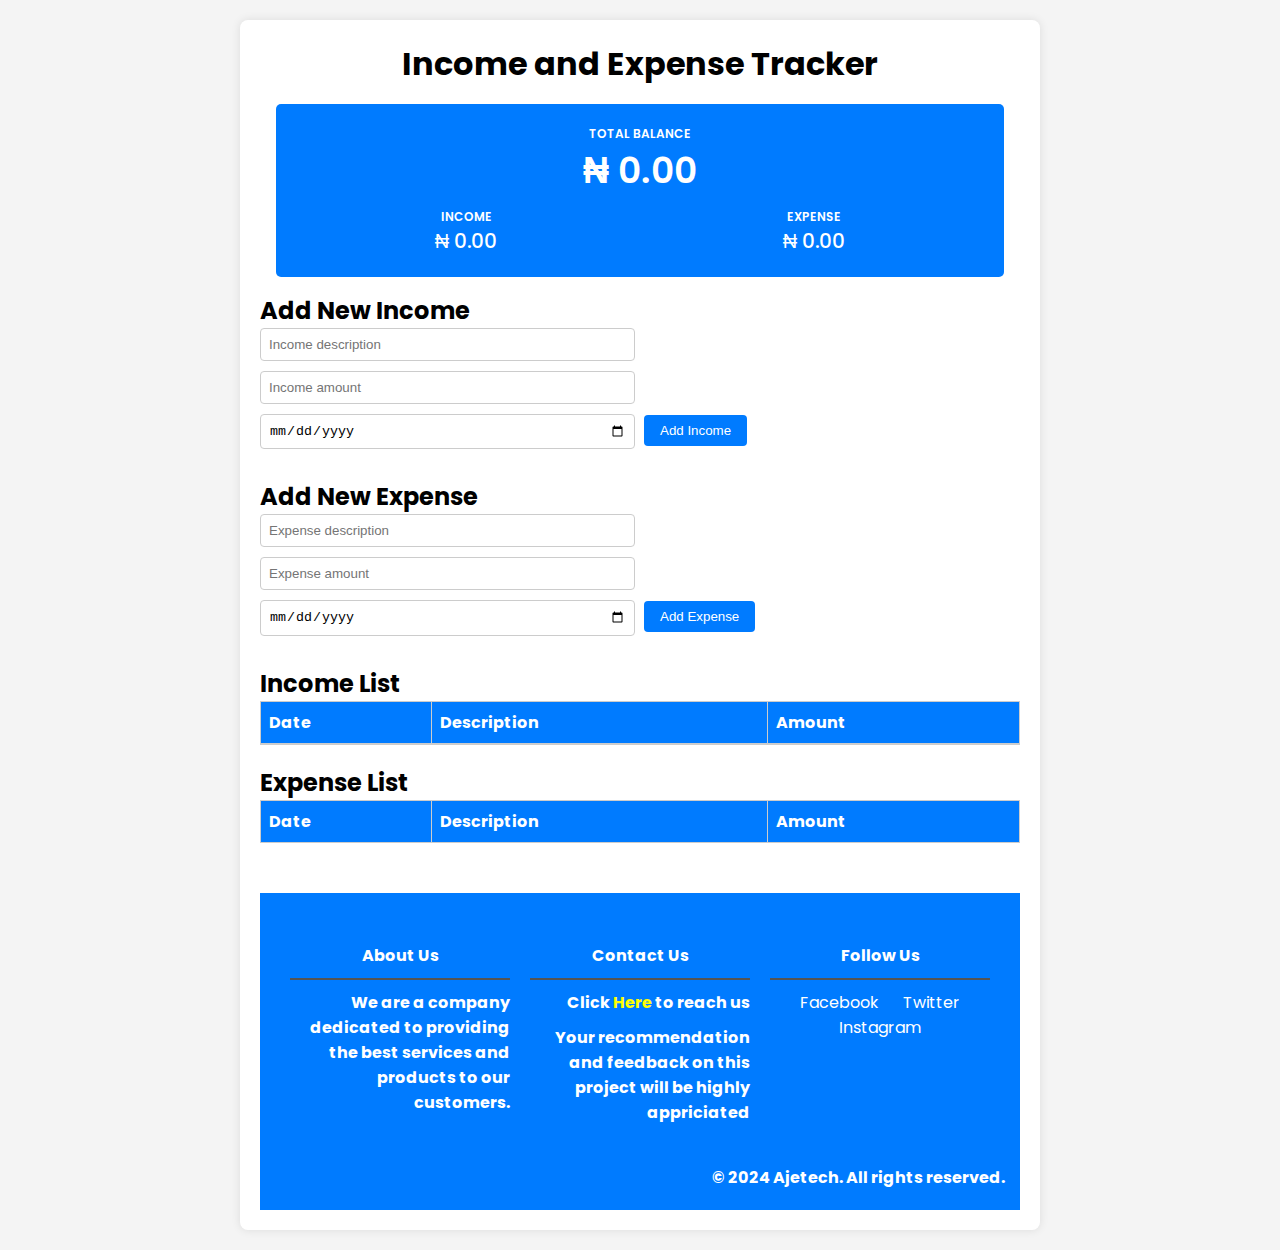
==== index.html @ 23d34c17 "build contactform html, css, java and footer" ====
<!DOCTYPE html>
<html lang="en">
  <head>
    <meta charset="UTF-8" />
    <meta name="viewport" content="width=device-width, initial-scale=1.0" />
    <title>Expense Tracker</title>
    <link rel="stylesheet" href="assets/css/style.css" />
    <!-- Favicon -->
    <link href="assets/expense.jpg" rel="icon" />
  </head>
  <body>
    <!-- Main Section container Begins here -->
    <div class="container">
      <h1>Income and Expense Tracker</h1>
      <!-- Dashboard Begins Here -->
      <main>
        <header>
          <div>
            <h5>Total Balance</h5>
            ₦
            <span id="balance">₦0.00</span>
          </div>
          <div>
            <h5>Income</h5>
            ₦
            <span id="totalIncome">₦0.00</span>
          </div>
          <div>
            <h5>Expense</h5>
            ₦
            <span id="totalExpenses">₦0.00</span>
          </div>
        </header>
      </main>
      <!-- Dashboard Ends Here -->

      <!-- Income & Expense Begins Here -->
      <h2>Add New Income</h2>
      <div class="form">
        <input type="text" id="incomeDesc" placeholder="Income description" />
        <input type="number" id="incomeAmount" placeholder="Income amount" />
        <input type="date" id="incomeDate" />
        <button onclick="addIncome()">Add Income</button>
      </div>
      <h2>Add New Expense</h2>
      <div class="form">
        <input type="text" id="expenseDesc" placeholder="Expense description" />
        <input type="number" id="expenseAmount" placeholder="Expense amount" />
        <input type="date" id="expenseDate" />
        <button onclick="addExpense()">Add Expense</button>
      </div>
      <!-- Income & Expense Ends Here -->

      <!-- Income & Expense List Table Begins here -->
      <div class="incomes">
        <h2>Income List</h2>
        <table id="incomesTable">
          <thead>
            <tr>
              <th>Date</th>
              <th>Description</th>
              <th>Amount</th>
            </tr>
          </thead>
          <tbody id="incomesList"></tbody>
        </table>
      </div>
      <div class="expenses">
        <h2>Expense List</h2>
        <table id="expensesTable">
          <thead>
            <tr>
              <th>Date</th>
              <th>Description</th>
              <th>Amount</th>
            </tr>
          </thead>
          <tbody id="expensesList"></tbody>
        </table>
        <!-- Income & Expense List Table Ends here -->

        <footer>
          <div class="footer-container">
            <div class="footer-section">
              <h4>About Us</h4>
              <p>
                We are a company dedicated to providing the best services and
                products to our customers.
              </p>
            </div>
            <div class="footer-section">
              <h4>Contact Us</h4>
              <p>Click <a href="contact.html">Here </a>to reach us</p>
              <p>
                Your recommendation and feedback on this project will be highly
                appriciated
              </p>
            </div>
            <div class="footer-section">
              <h4>Follow Us</h4>
              <ul class="social-links">
                <li><a href="#">Facebook</a></li>
                <li><a href="#">Twitter</a></li>
                <li><a href="#">Instagram</a></li>
              </ul>
            </div>
          </div>
          <div class="footer-bottom-copy">
            <p>&copy; 2024 Ajetech. All rights reserved.</p>
          </div>
        </footer>
      </div>
    </div>
    <!-- Main Section container Ends here -->

    <script src="assets/js/main.js"></script>
  </body>
</html>
---- assets/css/style.css ----
@import url("https://fonts.googleapis.com/css2?family=Poppins:ital,wght@0,100;0,200;0,300;0,400;0,500;0,600;0,700;0,800;0,900;1,100;1,200;1,300;1,400;1,500;1,600;1,700;1,800;1,900&display=swap");
* {
  margin: 0;
  padding: 0;
  box-sizing: border-box;
}

body {
  font-family: "Poppins", sans-serif;
  margin: 0;
  padding: 0;
  background-color: #f4f4f4;
}

.container {
  max-width: 800px;
  margin: 20px auto;
  padding: 20px;
  background-color: #fff;
  border-radius: 8px;
  box-shadow: 0 0 10px rgba(0, 0, 0, 0.1);
}

h2 {
  text-align: left;
}

h1 {
  text-align: center;
}

.form {
  margin-bottom: 20px;
}

.form input {
  width: calc(50% - 5px);
  padding: 8px;
  margin-right: 5px;
  margin-bottom: 10px;
  border: 1px solid #ccc;
  border-radius: 4px;
}

.form button {
  padding: 8px 16px;
  background-color: #007bff;
  color: #fff;
  border: none;
  border-radius: 4px;
  cursor: pointer;
}

.expenses {
  border-top: 1px solid #ccc;
  padding-top: 20px;
}

/* Incomes Table */
#incomesTable {
  width: 100%;
  border-collapse: collapse;
}

#incomesTable th,
#incomesTable td {
  border: 1px solid #ccc;
  padding: 8px;
  text-align: left;
}

#incomesTable th {
  background-color: #007bff;
  color: #fff;
}

#incomesTable tbody tr:nth-child(even) {
  background-color: #f2f2f2;
}

/* Incomes Table ends */

#expensesTable {
  width: 100%;
  border-collapse: collapse;
}

#expensesTable th,
#expensesTable td {
  border: 1px solid #ccc;
  padding: 8px;
  text-align: left;
}

#expensesTable th {
  background-color: #007bff;
  color: #fff;
}

#expensesTable tbody tr:nth-child(even) {
  background-color: #f2f2f2;
}

.expenses p {
  text-align: right;
  font-weight: bold;
}

main {
  max-width: 750px;
  margin: 1rem;
  padding: 1 rem;
}

header {
  background-color: #007bff;
  color: #fff;
  padding: 1rem;
  text-align: center;
  border-radius: 5px;
  display: flex;
  flex-wrap: wrap;
}

header div {
  padding: 5px;
}

header div:first-child {
  flex-basis: 100%;
  font-size: 2.25rem;
  font-weight: 600;
}

header div:nth-child(n + 2) {
  flex-basis: 50%;
  font-size: 1.25rem;
  font-weight: 500;
}

header h5 {
  font-size: 0.75rem;
  font-weight: 600;
  text-transform: uppercase;
}

/* Contact Us styling begins here */
.contact {
  display: flex;
  justify-content: center;
  align-items: center;
  flex-direction: column;
  margin: 0 auto;
  min-height: 100vh;
  /* adjust the max-width to your liking */
  padding: 20px;
  box-sizing: border-box;
}

.contact h2 {
  font-size: 40px;
  text-align: center;
  margin-bottom: 10px;
}
.contact form {
  width: 340px;
  text-align: center;
}

form .input-box {
  display: flex;
  justify-content: space-between;
}

.input-box .input-field {
  width: 48.5%;
}

.field .item {
  width: 100%;
  padding: 18px;
  background: transparent;
  border: 2px solid #007bff;
  border-radius: 6px;
  font-size: 16px;
  margin: 12px;
}

.field .item::placeholder {
  color: black;
}

.field .error-text {
  font-size: 11px;
  color: red;
  margin: -5px 0 10px;
  display: none;
}

form .textarea-field .item {
  resize: none;
}

form .field .error-text {
  margin-top: -10px;
}

form button {
  padding: 12px 32px;
  background: #007bff;
  border: none;
  outline: none;
  border-radius: 6px;
  color: white;
  box-shadow: 0 0 10px #007bff;
  font-size: 16px;
  font-weight: 600;
  letter-spacing: 1px;
  cursor: pointer;
  margin-top: 20px;
  transition: 0.5s;
}

form button:hover {
  box-shadow: none;
}

/* Footer css begins Here */

footer {
  background-color: #007bff;
  color: white;
  padding: 20px 0;
  text-align: center;
  margin-top: 50px;
}

.footer-container {
  display: flex;
  flex-wrap: wrap;
  justify-content: space-around;
  padding: 20px;
}

.footer-section {
  flex: 1;
  padding: 10px;
  min-width: 200px; /* Set a minimum width for each section */
}

.footer-section h4 {
  border-bottom: 2px solid #555;
  padding-bottom: 10px;
  margin-bottom: 10px;
}

.footer-section p {
  margin: 10px 0;
}

.social-links {
  list-style-type: none;
  padding: 0;
}

.social-links li {
  display: inline;
  margin: 0 10px;
}

.social-links a {
  color: white;
  text-decoration: none;
}

.social-links a:hover {
  text-decoration: underline;
}

.footer-bottom {
  border-top: 1px solid #555;
  padding-top: 10px;
}

.footer-bottom p {
  margin: 0;
}

.footer-section p a {
  text-decoration: none;
  color: yellow;
}

.footer-bottom-copy p {
  margin-right: 15px;
}
/* Footer css begins Here */
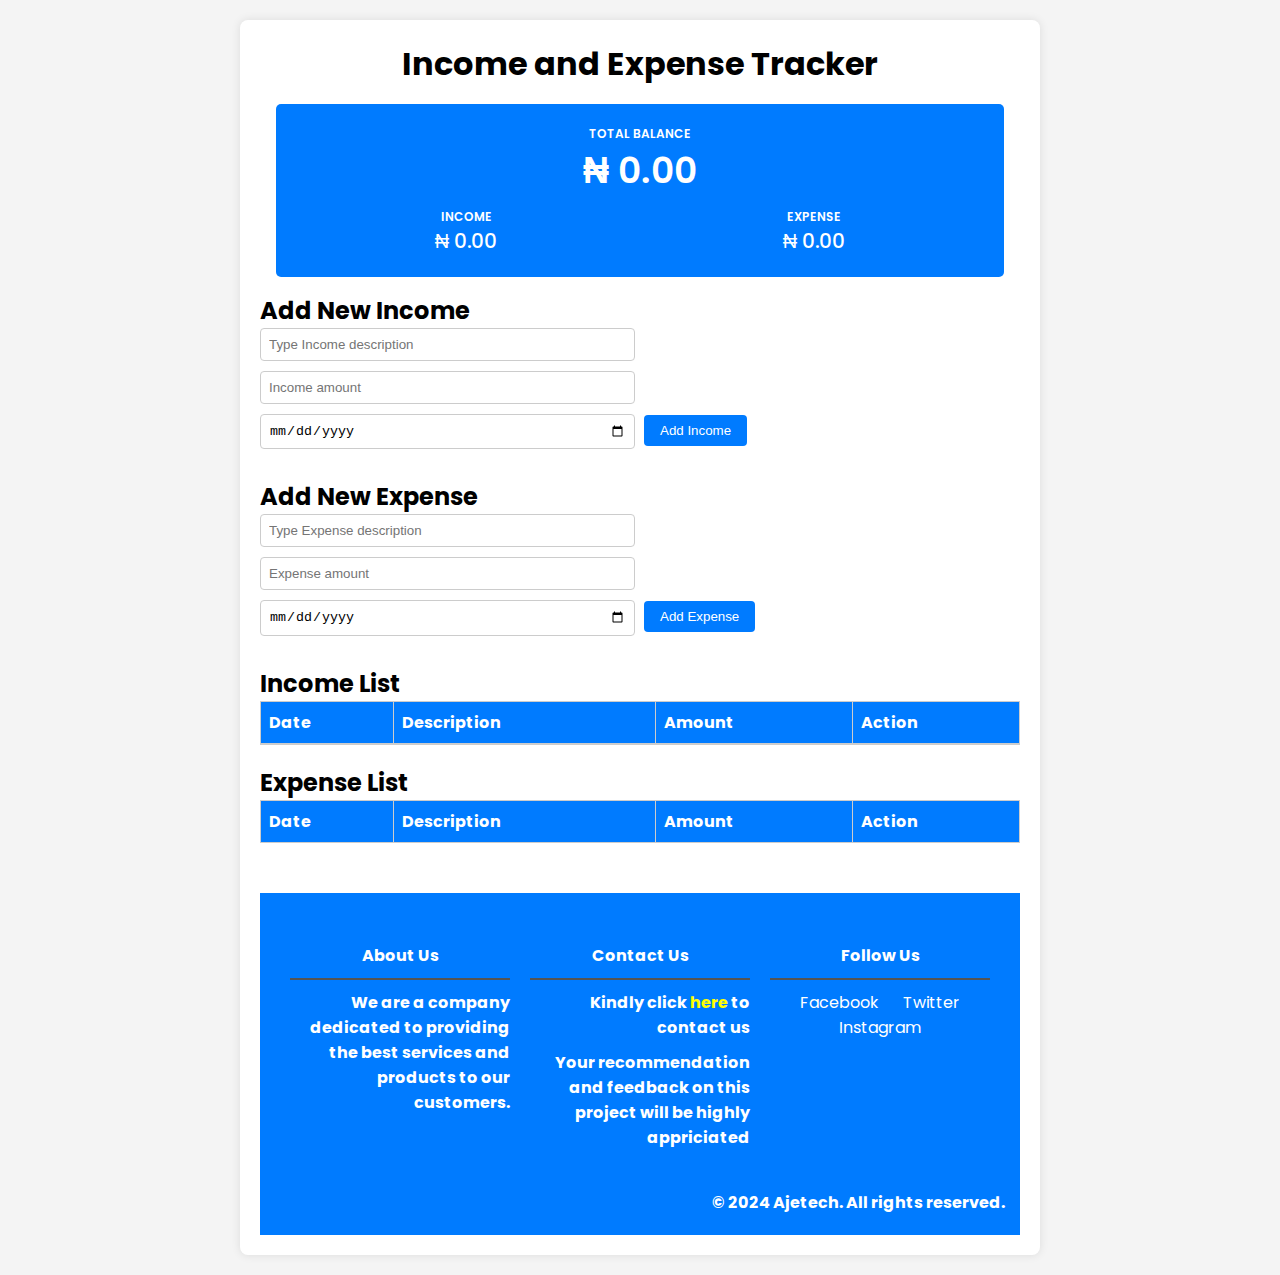
==== commit 9c72d440: "Adding action delete button for both income and expense list table this was done inside js, naira si" ====
--- a/index.html
+++ b/index.html
@@ -37,16 +37,24 @@
       <!-- Income & Expense Begins Here -->
       <h2>Add New Income</h2>
       <div class="form">
-        <input type="text" id="incomeDesc" placeholder="Income description" />
+        <input
+          type="text"
+          id="incomeDesc"
+          placeholder="Type Income description"
+        />
         <input type="number" id="incomeAmount" placeholder="Income amount" />
-        <input type="date" id="incomeDate" />
+        <input type="date" id="incomeDate" placeholder="Date" />
         <button onclick="addIncome()">Add Income</button>
       </div>
       <h2>Add New Expense</h2>
       <div class="form">
-        <input type="text" id="expenseDesc" placeholder="Expense description" />
+        <input
+          type="text"
+          id="expenseDesc"
+          placeholder="Type Expense description"
+        />
         <input type="number" id="expenseAmount" placeholder="Expense amount" />
-        <input type="date" id="expenseDate" />
+        <input type="date" id="expenseDate" placeholder="Date" />
         <button onclick="addExpense()">Add Expense</button>
       </div>
       <!-- Income & Expense Ends Here -->
@@ -60,6 +68,7 @@
               <th>Date</th>
               <th>Description</th>
               <th>Amount</th>
+              <th>Action</th>
             </tr>
           </thead>
           <tbody id="incomesList"></tbody>
@@ -73,6 +82,7 @@
               <th>Date</th>
               <th>Description</th>
               <th>Amount</th>
+              <th>Action</th>
             </tr>
           </thead>
           <tbody id="expensesList"></tbody>
@@ -90,7 +100,7 @@
             </div>
             <div class="footer-section">
               <h4>Contact Us</h4>
-              <p>Click <a href="contact.html">Here </a>to reach us</p>
+              <p>Kindly click <a href="contact.html">here </a>to contact us</p>
               <p>
                 Your recommendation and feedback on this project will be highly
                 appriciated
@@ -99,9 +109,11 @@
             <div class="footer-section">
               <h4>Follow Us</h4>
               <ul class="social-links">
-                <li><a href="#">Facebook</a></li>
-                <li><a href="#">Twitter</a></li>
-                <li><a href="#">Instagram</a></li>
+                <li><a href="https://www.facebook.com/ajetech">Facebook</a></li>
+                <li><a href="https://www.x.com/ajetech">Twitter</a></li>
+                <li>
+                  <a href="https://www.instagram.com/ajetech4real">Instagram</a>
+                </li>
               </ul>
             </div>
           </div>
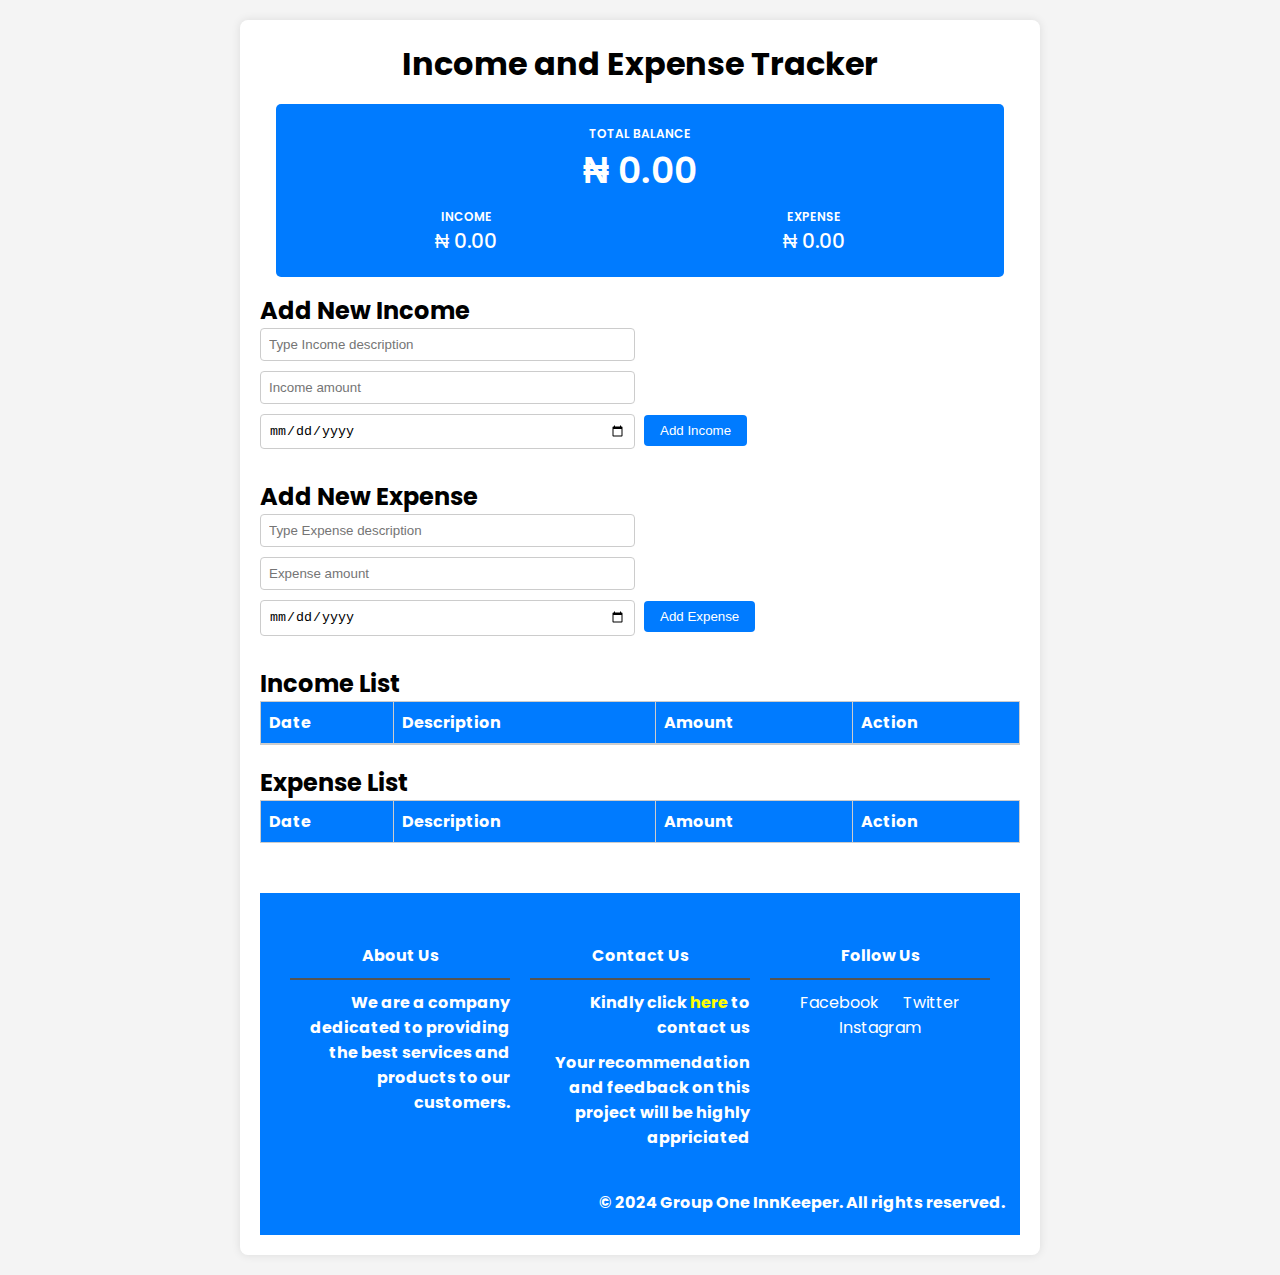
==== commit f233c706: "changing copy right" ====
--- a/index.html
+++ b/index.html
@@ -6,7 +6,7 @@
     <title>Expense Tracker</title>
     <link rel="stylesheet" href="assets/css/style.css" />
     <!-- Favicon -->
-    <link href="assets/expense.jpg" rel="icon" />
+    <link href="assets/img/favicon.png" rel="icon" />
   </head>
   <body>
     <!-- Main Section container Begins here -->
@@ -118,7 +118,7 @@
             </div>
           </div>
           <div class="footer-bottom-copy">
-            <p>&copy; 2024 Ajetech. All rights reserved.</p>
+            <p>&copy; 2024 Group One InnKeeper. All rights reserved.</p>
           </div>
         </footer>
       </div>
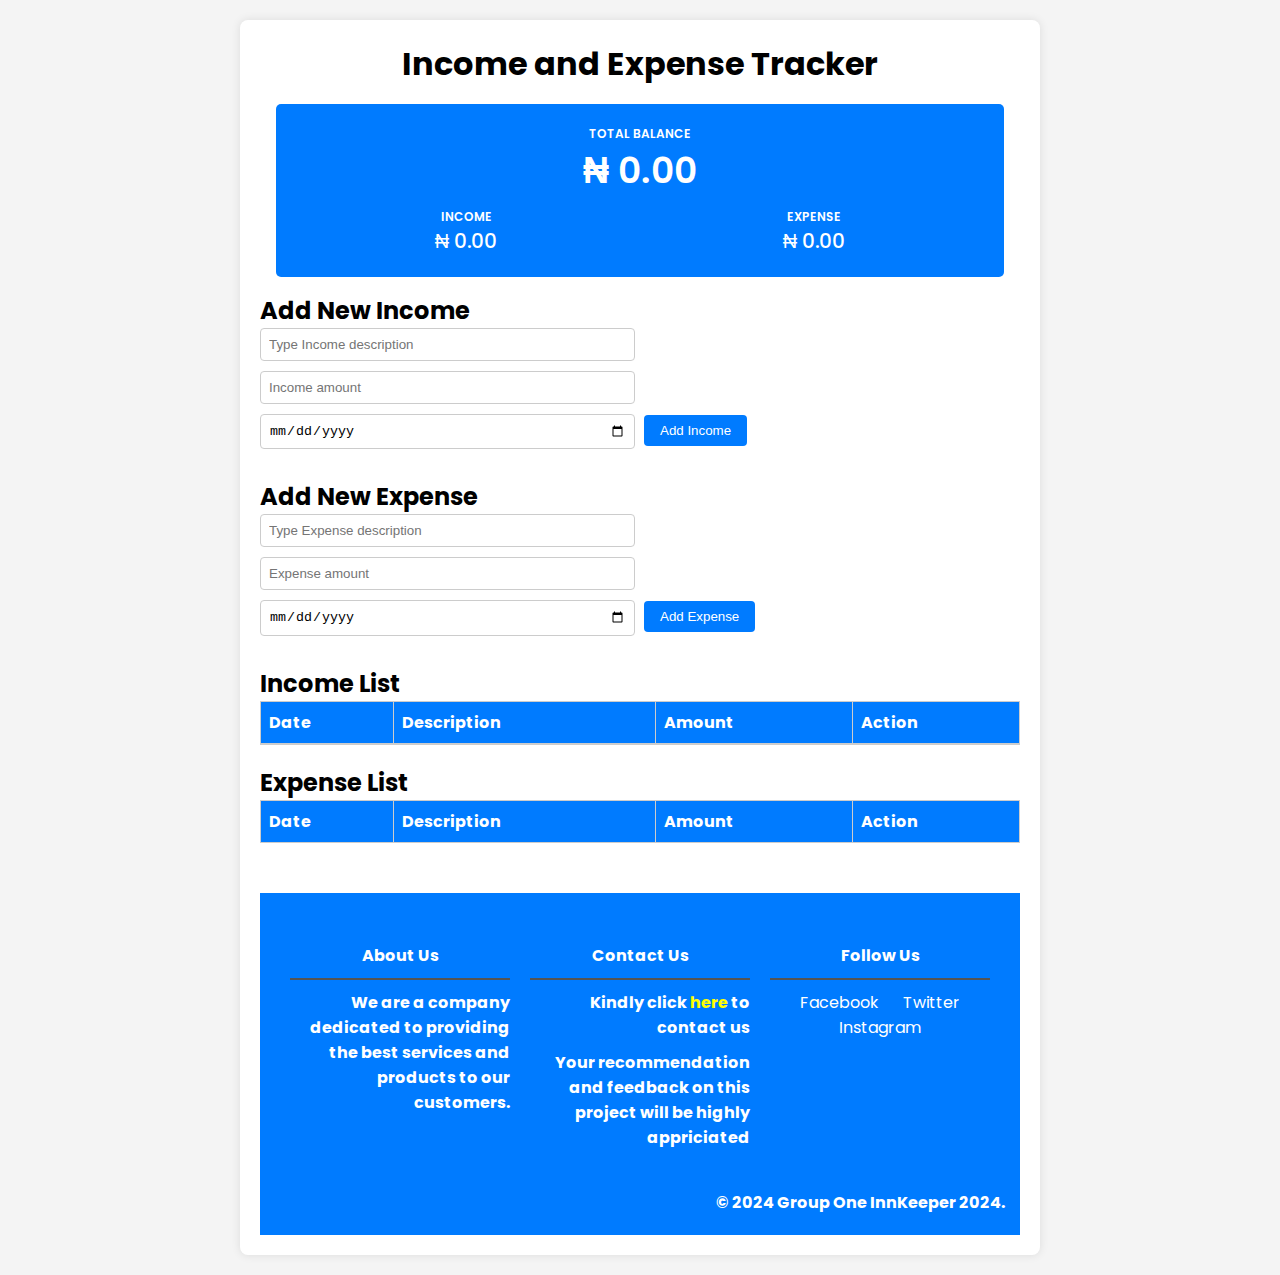
==== commit 476bea6f: "." ====
--- a/index.html
+++ b/index.html
@@ -118,7 +118,7 @@
             </div>
           </div>
           <div class="footer-bottom-copy">
-            <p>&copy; 2024 Group One InnKeeper. All rights reserved.</p>
+            <p>&copy; 2024 Group One InnKeeper 2024.</p>
           </div>
         </footer>
       </div>
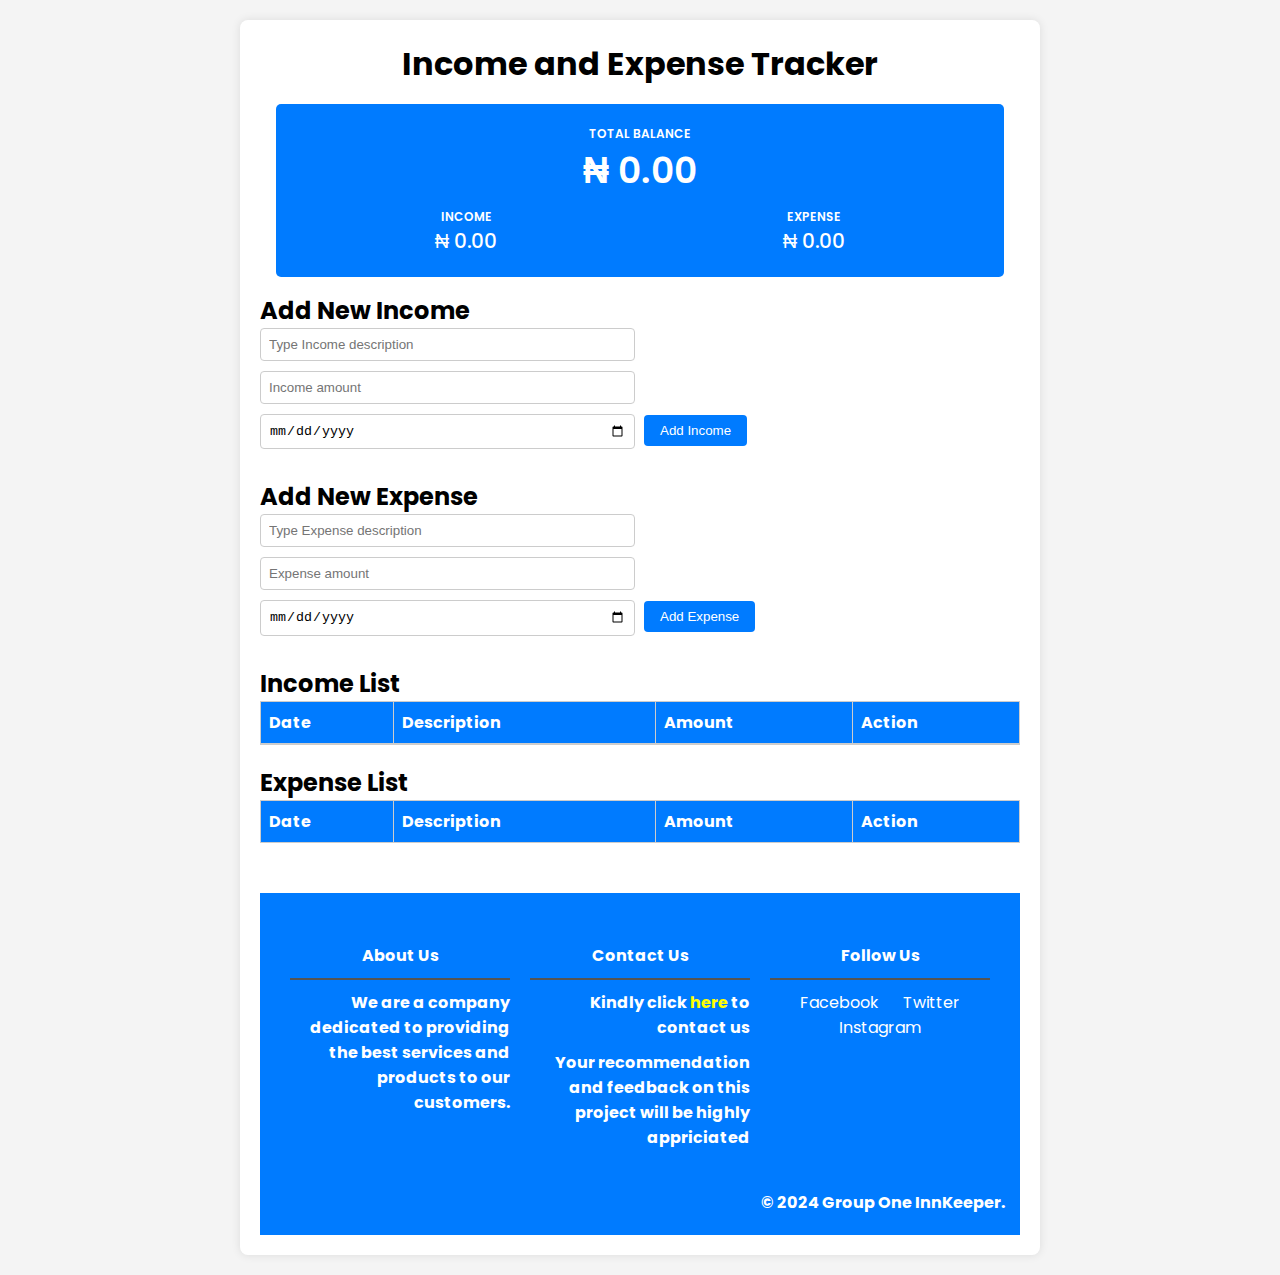
==== commit 726bb476: "." ====
--- a/index.html
+++ b/index.html
@@ -118,7 +118,7 @@
             </div>
           </div>
           <div class="footer-bottom-copy">
-            <p>&copy; 2024 Group One InnKeeper 2024.</p>
+            <p>&copy; 2024 Group One InnKeeper.</p>
           </div>
         </footer>
       </div>
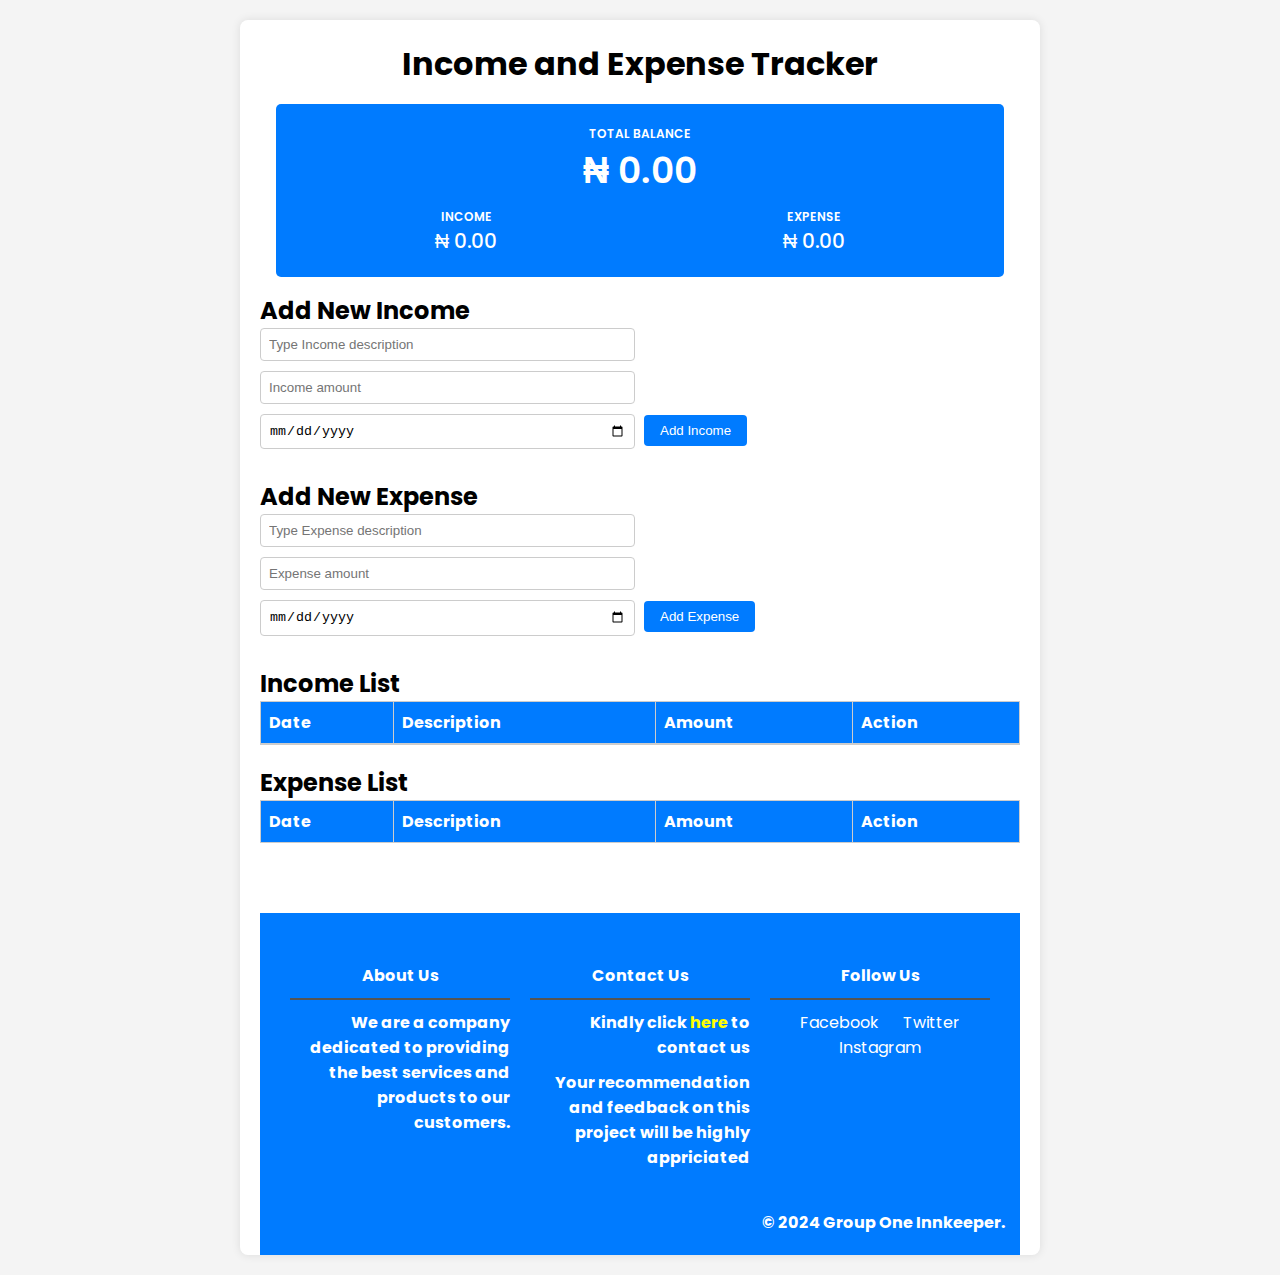
==== commit 072e343d: "footer adjustment" ====
--- a/index.html
+++ b/index.html
@@ -41,9 +41,15 @@
           type="text"
           id="incomeDesc"
           placeholder="Type Income description"
+          required
         />
-        <input type="number" id="incomeAmount" placeholder="Income amount" />
-        <input type="date" id="incomeDate" placeholder="Date" />
+        <input
+          type="number"
+          id="incomeAmount"
+          placeholder="Income amount"
+          required
+        />
+        <input type="date" id="incomeDate" placeholder="Date" required />
         <button onclick="addIncome()">Add Income</button>
       </div>
       <h2>Add New Expense</h2>
@@ -52,9 +58,15 @@
           type="text"
           id="expenseDesc"
           placeholder="Type Expense description"
+          required
         />
-        <input type="number" id="expenseAmount" placeholder="Expense amount" />
-        <input type="date" id="expenseDate" placeholder="Date" />
+        <input
+          type="number"
+          id="expenseAmount"
+          placeholder="Expense amount"
+          required
+        />
+        <input type="date" id="expenseDate" placeholder="Date" required />
         <button onclick="addExpense()">Add Expense</button>
       </div>
       <!-- Income & Expense Ends Here -->
@@ -118,7 +130,7 @@
             </div>
           </div>
           <div class="footer-bottom-copy">
-            <p>&copy; 2024 Group One InnKeeper.</p>
+            <p>&copy; 2024 Group One Innkeeper.</p>
           </div>
         </footer>
       </div>
--- a/assets/css/style.css
+++ b/assets/css/style.css
@@ -232,7 +232,8 @@
   color: white;
   padding: 20px 0;
   text-align: center;
-  margin-top: 50px;
+  margin-top: 70px;
+  margin-bottom: -20px;
 }
 
 .footer-container {
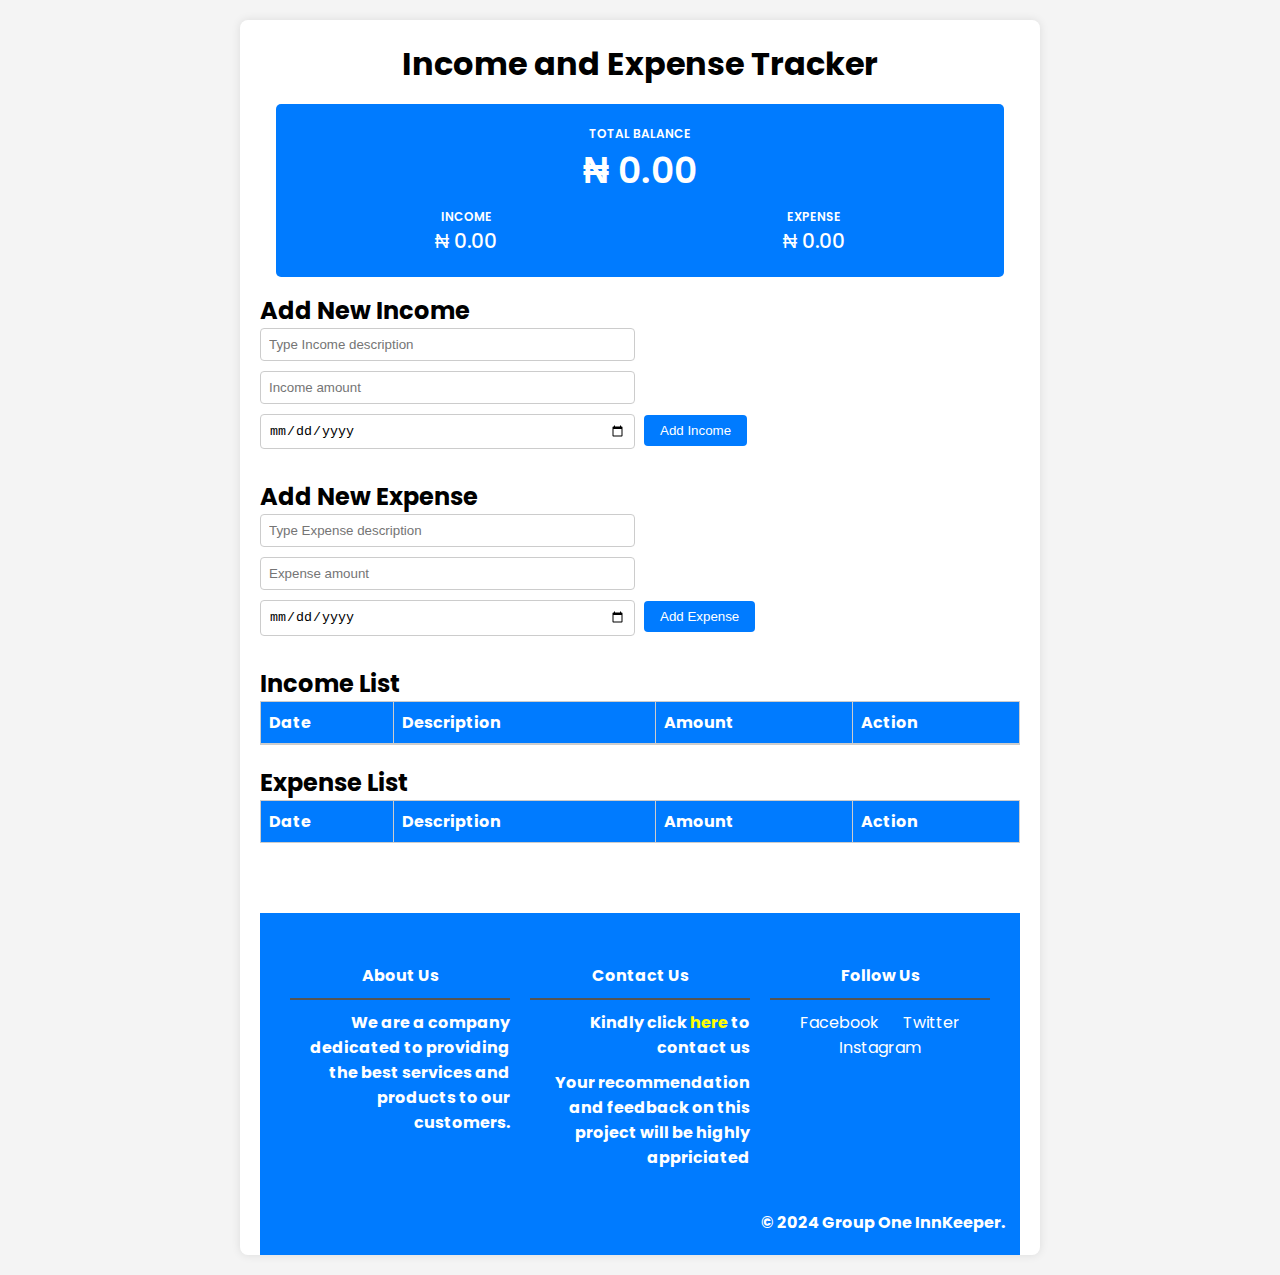
==== commit 297b7e33: "Merge branch 'main' of https://github.com/Ajetech1/expense-tracker" ====
--- a/index.html
+++ b/index.html
@@ -130,7 +130,7 @@
             </div>
           </div>
           <div class="footer-bottom-copy">
-            <p>&copy; 2024 Group One Innkeeper.</p>
+            <p>&copy; 2024 Group One InnKeeper.</p>
           </div>
         </footer>
       </div>
